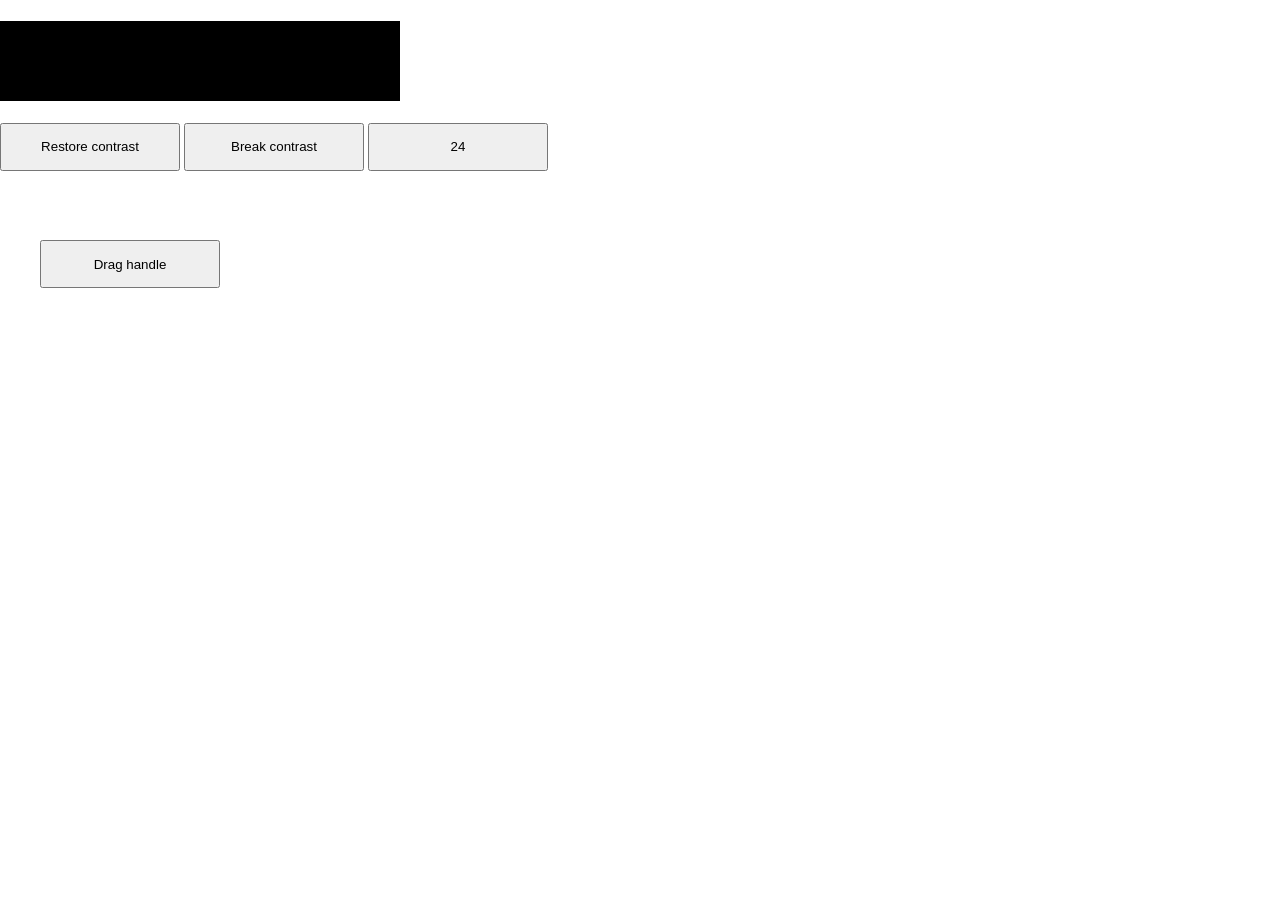
==== crates/ps-qa/tests/paint-action-fixture/page.html @ b6cc8450 "fix(qa): verify post-action paint and native pointer gestures" ====
<!doctype html>
<html lang="en">
<meta charset="utf-8">
<title>Post-action paint verdict</title>
<style>
  body { margin: 0; background: white; color: black; }
  h1 { width: 400px; height: 80px; background: black; color: black; font: 32px sans-serif; }
  button { width: 180px; height: 48px; }
</style>
<h1 id="result">Readable text</h1>
<button id="restore">Restore contrast</button>
<button id="break">Break contrast</button>
<button id="day" role="gridcell" aria-label="Tuesday, June 24, 2025">24</button>
<button id="drag" style="position:absolute;left:40px;top:240px">Drag handle</button>
<script>
  const result = document.getElementById('result');
  document.getElementById('restore').addEventListener('click', () => { result.style.color = 'white'; });
  document.getElementById('break').addEventListener('click', () => { result.style.color = 'black'; });
  document.getElementById('day').addEventListener('click', () => {
    result.style.color = 'white';
    result.textContent = 'Day selected';
  });
  const handle = document.getElementById('drag');
  let start;
  handle.addEventListener('pointerdown', (event) => {
    start = { x: event.clientX, y: event.clientY };
    handle.setPointerCapture(event.pointerId);
  });
  handle.addEventListener('pointermove', (event) => {
    if (!start) return;
    handle.style.left = `${40 + event.clientX - start.x}px`;
    handle.style.top = `${240 + event.clientY - start.y}px`;
  });
  handle.addEventListener('pointerup', () => {
    result.style.color = 'white';
    result.textContent = handle.style.left === '100px' && handle.style.top === '270px'
      ? 'Drag committed' : 'Wrong drag position';
    start = null;
  });
  handle.addEventListener('pointercancel', () => {
    handle.style.left = '40px';
    handle.style.top = '240px';
    result.style.color = 'white';
    result.textContent = 'Drag cancelled';
    start = null;
  });
</script>
</html>
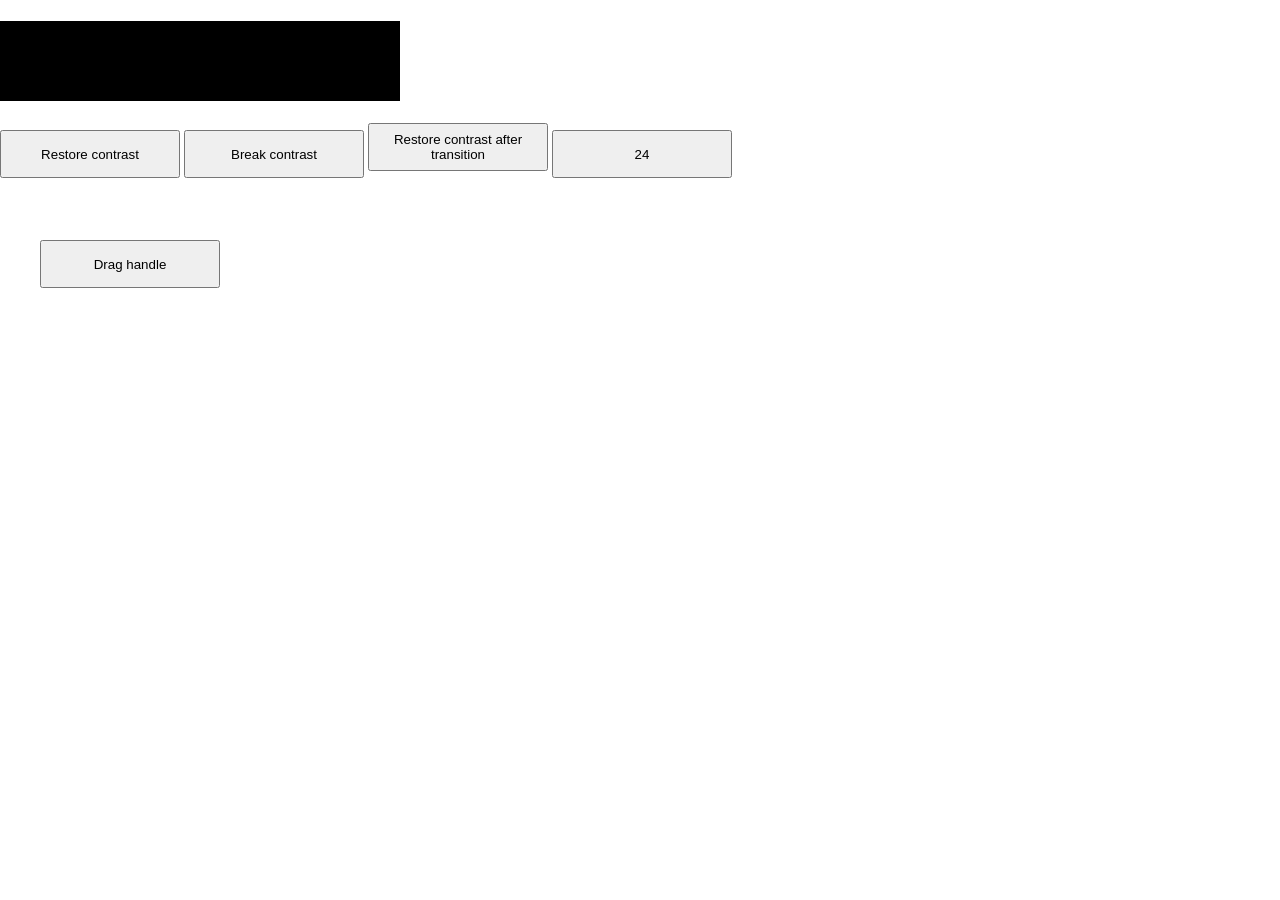
==== commit c25b1d29: "fix(qa): settle contrast within the declared outcome window" ====
--- a/crates/ps-qa/tests/paint-action-fixture/page.html
+++ b/crates/ps-qa/tests/paint-action-fixture/page.html
@@ -10,12 +10,16 @@
 <h1 id="result">Readable text</h1>
 <button id="restore">Restore contrast</button>
 <button id="break">Break contrast</button>
+<button id="restore-later">Restore contrast after transition</button>
 <button id="day" role="gridcell" aria-label="Tuesday, June 24, 2025">24</button>
 <button id="drag" style="position:absolute;left:40px;top:240px">Drag handle</button>
 <script>
   const result = document.getElementById('result');
   document.getElementById('restore').addEventListener('click', () => { result.style.color = 'white'; });
   document.getElementById('break').addEventListener('click', () => { result.style.color = 'black'; });
+  document.getElementById('restore-later').addEventListener('click', () => {
+    setTimeout(() => { result.style.color = 'white'; }, 120);
+  });
   document.getElementById('day').addEventListener('click', () => {
     result.style.color = 'white';
     result.textContent = 'Day selected';
